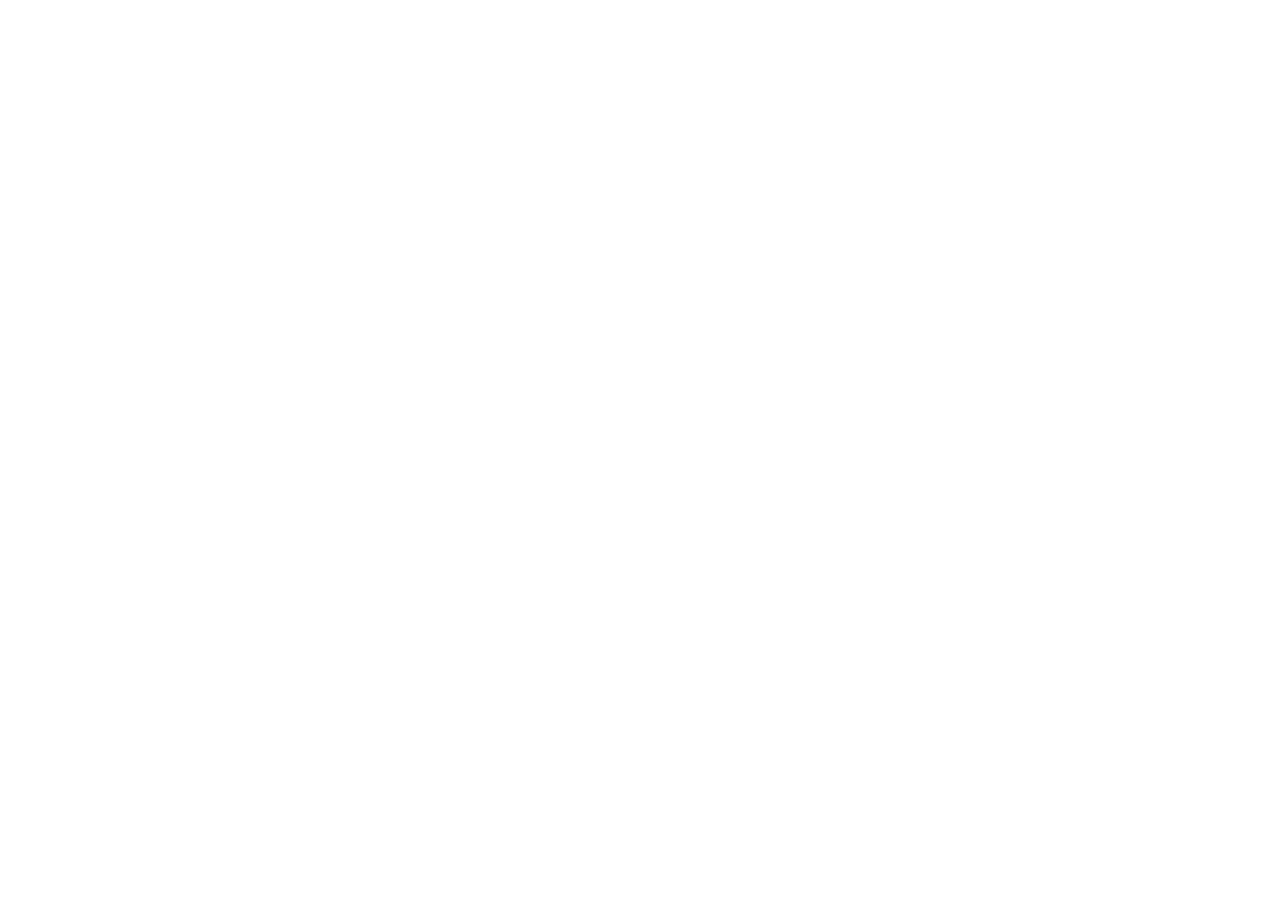
==== index.html @ d3819aed "initial" ====
<!DOCTYPE html>
<html lang="en">
<head>
    <meta charset="UTF-8">
    <meta name="viewport" content="width=device-width, initial-scale=1.0">
    <link rel="stylesheet" href="style.css">
    <title>Document</title>
</head>
<body>
    
    
    <script src="./main.js"></script>
</body>
</html>
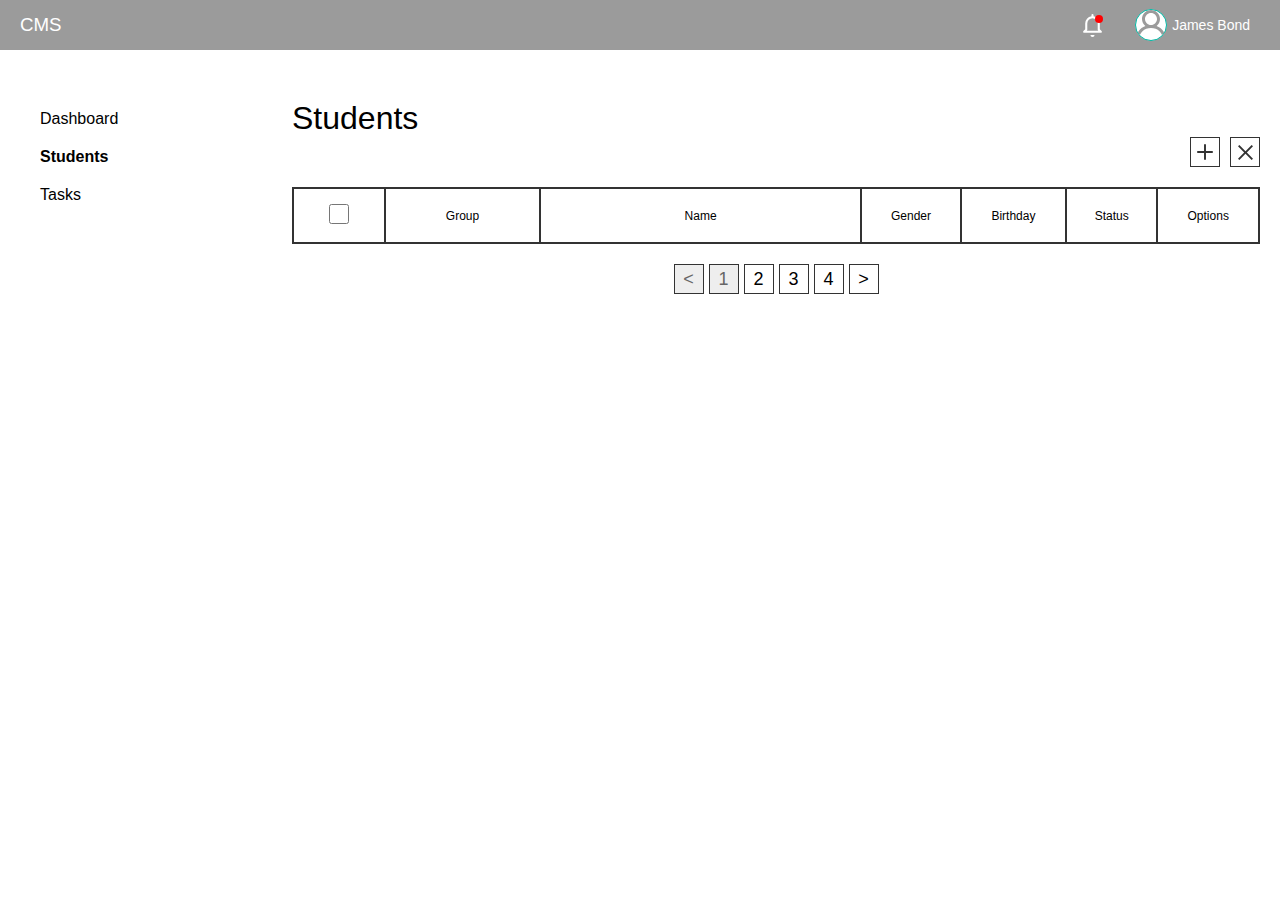
==== commit 3df3433b: "Lab 1, 2" ====
--- a/index.html
+++ b/index.html
@@ -1,14 +1,397 @@
 <!DOCTYPE html>
 <html lang="en">
-<head>
-    <meta charset="UTF-8">
-    <meta name="viewport" content="width=device-width, initial-scale=1.0">
-    <link rel="stylesheet" href="style.css">
-    <title>Document</title>
-</head>
-<body>
-    
-    
+  <head>
+    <meta charset="UTF-8" />
+    <meta name="viewport" content="width=device-width, initial-scale=1.0" />
+    <link rel="stylesheet" href="style.css" />
+    <link
+      rel="shortcut icon"
+      href="assets/icons/icon.png"
+      type="image/x-icon"
+    />
+    <link rel="manifest" href="/manifest.json" />
+    <script>
+      if ("serviceWorker" in navigator) {
+        navigator.serviceWorker.register("service-worker.js");
+      }
+    </script>
+    <title>Students</title>
+  </head>
+  <body>
+    <div class="background-blurer invisible" id="background-blurer"></div>
+
+    <form class="student-form-window invisible" id="student-form">
+      <div class="student-form-header">
+        <button
+          type="button"
+          class="square-btn icon-btn delete-btn"
+          id="close-window-btn"
+          onclick="onFormCancel()"
+        >
+          <svg
+            fill="#000000"
+            width="800px"
+            height="800px"
+            viewBox="0 0 16 16"
+            xmlns="http://www.w3.org/2000/svg"
+          >
+            <path
+              d="M0 14.545L1.455 16 8 9.455 14.545 16 16 14.545 9.455 8 16 1.455 14.545 0 8 6.545 1.455 0 0 1.455 6.545 8z"
+              fill-rule="evenodd"
+            />
+          </svg>
+        </button>
+
+        <h2 class="student-form-title" id="student-form-title">Add student</h2>
+      </div>
+
+      <hr />
+
+      <div class="student-form-body">
+        <div class="input-error-container">
+          <div class="input-container">
+            <label for="group" id="group-label">Group</label>
+
+            <select
+              class="disabled-selected"
+              name="group"
+              id="group"
+              required
+              onchange="onFormSelectChange(this)"
+            >
+              <option value="" disabled selected>Select group</option>
+              <option value="PZ-21">PZ-21</option>
+              <option value="PZ-22">PZ-22</option>
+              <option value="PZ-23">PZ-23</option>
+              <option value="PZ-24">PZ-24</option>
+              <option value="PZ-25">PZ-25</option>
+              <option value="PZ-26">PZ-26</option>
+            </select>
+          </div>
+
+          <p class="error-label white-text" id="group-error">
+            Select a group please
+          </p>
+        </div>
+
+        <div class="input-error-container">
+          <div class="input-container">
+            <label for="first-name" id="first-name-label">First name</label>
+
+            <input
+              type="text"
+              name="first-name"
+              id="first-name"
+              onchange="onNameInputChange(this)"
+              required
+              autocomplete="given-name"
+            />
+          </div>
+
+          <p class="error-label white-text" id="first-name-error">
+            Enter a valid first name please
+          </p>
+        </div>
+
+        <div class="input-error-container">
+          <div class="input-container">
+            <label for="last-name" id="last-name-label">Last name</label>
+
+            <input
+              type="text"
+              name="last-name"
+              id="last-name"
+              onchange="onNameInputChange(this)"
+              required
+              autocomplete="family-name"
+            />
+          </div>
+
+          <p class="error-label white-text" id="last-name-error">
+            Enter a valid last name please
+          </p>
+        </div>
+
+        <div class="input-error-container">
+          <div class="input-container">
+            <label for="gender" id="gender-label">Gender</label>
+
+            <select
+              class="disabled-selected"
+              name="gender"
+              id="gender"
+              required
+              onchange="onFormSelectChange(this)"
+            >
+              <option value="" disabled selected>Select gender</option>
+              <option value="M">M</option>
+              <option value="F">F</option>
+            </select>
+          </div>
+
+          <p class="error-label white-text" id="gender-error">
+            Select a gender please
+          </p>
+        </div>
+
+        <div class="input-error-container">
+          <div class="input-container">
+            <label for="birthday">Birthday</label>
+
+            <input
+              type="date"
+              name="birthday"
+              id="birthday"
+              onchange="onFormDateInputChange(this)"
+              required
+            />
+          </div>
+
+          <p class="error-label white-text" id="birthday-error">
+            Enter a birthday please
+          </p>
+        </div>
+      </div>
+
+      <hr />
+
+      <div class="student-form-menu">
+        <button type="button" id="cancel-btn" onclick="onFormCancel()">
+          Cancel
+        </button>
+
+        <button type="submit" id="submit-btn">Create</button>
+      </div>
+    </form>
+
+    <header>
+      <h3 class="acronym">
+        <button class="acronym-btn" onclick="loadPage('students')">CMS</button>
+      </h3>
+      <div
+        class="notification-container"
+        onmouseenter="onNotificationMouseEnter()"
+        onmouseleave="onNotificationMouseLeave()"
+      >
+        <img
+          src="assets/images/notification.svg"
+          alt="notification"
+          class="notification-icon"
+          id="notification"
+        />
+        <span class="notification-badge"></span>
+
+        <div class="chat-preview invisible" id="chat-preview">
+          <div class="chat-message-container">
+            <div class="chat-user-info">
+              <div class="avatar chat-avatar">
+                <svg
+                  width="800px"
+                  height="800px"
+                  viewBox="0 0 20 20"
+                  version="1.1"
+                  xmlns="http://www.w3.org/2000/svg"
+                  xmlns:xlink="http://www.w3.org/1999/xlink"
+                >
+                  <g
+                    id="Page-1"
+                    stroke="none"
+                    stroke-width="1"
+                    fill="none"
+                    fill-rule="evenodd"
+                  >
+                    <g
+                      id="Dribbble-Light-Preview"
+                      transform="translate(-420.000000, -2159.000000)"
+                      fill="#000000"
+                    >
+                      <g
+                        id="icons"
+                        transform="translate(56.000000, 160.000000)"
+                      >
+                        <path
+                          d="M374,2009 C371.794,2009 370,2007.206 370,2005 C370,2002.794 371.794,2001 374,2001 C376.206,2001 378,2002.794 378,2005 C378,2007.206 376.206,2009 374,2009 M377.758,2009.673 C379.124,2008.574 380,2006.89 380,2005 C380,2001.686 377.314,1999 374,1999 C370.686,1999 368,2001.686 368,2005 C368,2006.89 368.876,2008.574 370.242,2009.673 C366.583,2011.048 364,2014.445 364,2019 L366,2019 C366,2014 369.589,2011 374,2011 C378.411,2011 382,2014 382,2019 L384,2019 C384,2014.445 381.417,2011.048 377.758,2009.673"
+                          id="profile-[#1335]"
+                        ></path>
+                      </g>
+                    </g>
+                  </g>
+                </svg>
+              </div>
+              <p class="chat-username">Admin</p>
+            </div>
+
+            <div class="chat-message"></div>
+          </div>
+
+          <div class="chat-message-container">
+            <div class="chat-user-info">
+              <div class="avatar chat-avatar">
+                <svg
+                  width="800px"
+                  height="800px"
+                  viewBox="0 0 20 20"
+                  version="1.1"
+                  xmlns="http://www.w3.org/2000/svg"
+                  xmlns:xlink="http://www.w3.org/1999/xlink"
+                >
+                  <g
+                    id="Page-1"
+                    stroke="none"
+                    stroke-width="1"
+                    fill="none"
+                    fill-rule="evenodd"
+                  >
+                    <g
+                      id="Dribbble-Light-Preview"
+                      transform="translate(-420.000000, -2159.000000)"
+                      fill="#000000"
+                    >
+                      <g
+                        id="icons"
+                        transform="translate(56.000000, 160.000000)"
+                      >
+                        <path
+                          d="M374,2009 C371.794,2009 370,2007.206 370,2005 C370,2002.794 371.794,2001 374,2001 C376.206,2001 378,2002.794 378,2005 C378,2007.206 376.206,2009 374,2009 M377.758,2009.673 C379.124,2008.574 380,2006.89 380,2005 C380,2001.686 377.314,1999 374,1999 C370.686,1999 368,2001.686 368,2005 C368,2006.89 368.876,2008.574 370.242,2009.673 C366.583,2011.048 364,2014.445 364,2019 L366,2019 C366,2014 369.589,2011 374,2011 C378.411,2011 382,2014 382,2019 L384,2019 C384,2014.445 381.417,2011.048 377.758,2009.673"
+                          id="profile-[#1335]"
+                        ></path>
+                      </g>
+                    </g>
+                  </g>
+                </svg>
+              </div>
+              <p class="chat-username">John K.</p>
+            </div>
+
+            <div class="chat-message"></div>
+          </div>
+
+          <div class="chat-message-container">
+            <div class="chat-user-info">
+              <div class="avatar chat-avatar">
+                <svg
+                  width="800px"
+                  height="800px"
+                  viewBox="0 0 20 20"
+                  version="1.1"
+                  xmlns="http://www.w3.org/2000/svg"
+                  xmlns:xlink="http://www.w3.org/1999/xlink"
+                >
+                  <g
+                    id="Page-1"
+                    stroke="none"
+                    stroke-width="1"
+                    fill="none"
+                    fill-rule="evenodd"
+                  >
+                    <g
+                      id="Dribbble-Light-Preview"
+                      transform="translate(-420.000000, -2159.000000)"
+                      fill="#000000"
+                    >
+                      <g
+                        id="icons"
+                        transform="translate(56.000000, 160.000000)"
+                      >
+                        <path
+                          d="M374,2009 C371.794,2009 370,2007.206 370,2005 C370,2002.794 371.794,2001 374,2001 C376.206,2001 378,2002.794 378,2005 C378,2007.206 376.206,2009 374,2009 M377.758,2009.673 C379.124,2008.574 380,2006.89 380,2005 C380,2001.686 377.314,1999 374,1999 C370.686,1999 368,2001.686 368,2005 C368,2006.89 368.876,2008.574 370.242,2009.673 C366.583,2011.048 364,2014.445 364,2019 L366,2019 C366,2014 369.589,2011 374,2011 C378.411,2011 382,2014 382,2019 L384,2019 C384,2014.445 381.417,2011.048 377.758,2009.673"
+                          id="profile-[#1335]"
+                        ></path>
+                      </g>
+                    </g>
+                  </g>
+                </svg>
+              </div>
+              <p class="chat-username">Ann S.</p>
+            </div>
+
+            <div class="chat-message"></div>
+          </div>
+        </div>
+      </div>
+
+      <div
+        class="profile-info"
+        onmouseenter="onProfileMouseEnter()"
+        onmouseleave="onProfileMouseLeave()"
+      >
+        <div class="avatar profile-avatar">
+          <svg
+            width="800px"
+            height="800px"
+            viewBox="0 0 20 20"
+            version="1.1"
+            xmlns="http://www.w3.org/2000/svg"
+            xmlns:xlink="http://www.w3.org/1999/xlink"
+          >
+            <g
+              id="Page-1"
+              stroke="none"
+              stroke-width="1"
+              fill="none"
+              fill-rule="evenodd"
+            >
+              <g
+                id="Dribbble-Light-Preview"
+                transform="translate(-420.000000, -2159.000000)"
+                fill="#000000"
+              >
+                <g id="icons" transform="translate(56.000000, 160.000000)">
+                  <path
+                    d="M374,2009 C371.794,2009 370,2007.206 370,2005 C370,2002.794 371.794,2001 374,2001 C376.206,2001 378,2002.794 378,2005 C378,2007.206 376.206,2009 374,2009 M377.758,2009.673 C379.124,2008.574 380,2006.89 380,2005 C380,2001.686 377.314,1999 374,1999 C370.686,1999 368,2001.686 368,2005 C368,2006.89 368.876,2008.574 370.242,2009.673 C366.583,2011.048 364,2014.445 364,2019 L366,2019 C366,2014 369.589,2011 374,2011 C378.411,2011 382,2014 382,2019 L384,2019 C384,2014.445 381.417,2011.048 377.758,2009.673"
+                    id="profile-[#1335]"
+                  ></path>
+                </g>
+              </g>
+            </g>
+          </svg>
+        </div>
+
+        <p class="profile-name">James Bond</p>
+
+        <div
+          class="profile-menu-container invisible"
+          id="profile-menu-container"
+        >
+          <menu class="profile-menu">
+            <ul>
+              <li>
+                <a href="#">Profile</a>
+              </li>
+              <li>
+                <a href="#">Logout</a>
+              </li>
+            </ul>
+          </menu>
+        </div>
+      </div>
+    </header>
+
+    <main>
+      <aside>
+        <menu class="sidebar-menu">
+          <button onclick="loadPage('dashboard')" id="dashboard-btn">
+            Dashboard
+          </button>
+          <button
+            onclick="loadPage('students')"
+            id="students-btn"
+            class="selected-page"
+          >
+            Students
+          </button>
+          <button onclick="loadPage('tasks')" id="tasks-btn">Tasks</button>
+        </menu>
+      </aside>
+
+      <iframe
+        id="content"
+        class="main-container"
+        src="students.html"
+        frameborder="0"
+      ></iframe>
+    </main>
+
     <script src="./main.js"></script>
-</body>
-</html>+  </body>
+</html>
--- a/style.css
+++ b/style.css
@@ -0,0 +1,539 @@
+* {
+  margin: 0;
+  padding: 0;
+  font-family: Arial, Helvetica, sans-serif;
+  font-weight: normal;
+}
+
+html,
+body {
+  overflow: hidden;
+}
+
+a {
+  text-decoration: none;
+}
+
+hr {
+  width: 100%;
+  height: 0;
+  border-width: 1px 0 0 0;
+  border-color: #666666;
+}
+
+.flex {
+  display: flex;
+}
+
+.invisible {
+  visibility: hidden;
+}
+
+.white-text {
+  color: white;
+}
+
+.red-text {
+  color: red;
+}
+
+.background-blurer {
+  position: fixed;
+  width: 100%;
+  height: 100%;
+  background-color: rgba(0, 0, 0, 0.5);
+  display: flex;
+  justify-content: center;
+  align-items: center;
+  z-index: 3;
+}
+
+.student-form-window {
+  width: 600px;
+  background-color: white;
+  position: fixed;
+  top: 50%;
+  left: 50%;
+  transform: translate(-50%, -50%);
+  z-index: 3;
+  border: 1px solid #666666;
+  border-radius: 10px;
+}
+
+.student-form-header {
+  padding: 30px 20px;
+  display: flex;
+  flex-direction: column;
+  justify-content: space-between;
+  align-items: flex-end;
+}
+
+.student-form-title {
+  align-self: flex-start;
+  font-weight: bold;
+}
+
+.student-form-body {
+  padding: 50px 0;
+  display: flex;
+  flex-direction: column;
+  align-items: center;
+  gap: 20px;
+}
+
+.student-form-body .input-container label {
+  font-size: 16px;
+  display: inline-block;
+  width: 100px;
+  text-align: left;
+}
+
+.student-form-body .input-container select {
+  appearance: none;
+  -webkit-appearance: none;
+  -moz-appearance: none;
+
+  box-sizing: border-box;
+  width: 200px;
+  padding: 5px 30px 5px 10px;
+  border: 1px solid #d0cccc;
+  background-color: #ffffff;
+  color: black;
+  font-size: 16px;
+  cursor: pointer;
+
+  background-image: url("./assets/icons/dropdown.svg");
+  background-repeat: no-repeat;
+  background-position: right 0 center;
+  background-size: 32px;
+}
+
+.student-form-body .input-container select.disabled-selected {
+  color: #d0cccc;
+}
+
+.student-form-body .input-container select:focus {
+  outline: none;
+  border-color: #666666;
+  color: #666666;
+}
+
+.student-form-body .input-container select option:not([disabled]) {
+  color: black;
+}
+
+.student-form-body .input-container input {
+  box-sizing: border-box;
+  width: 200px;
+  padding: 5px 10px;
+  border: 1px solid #d0cccc;
+  font-size: 16px;
+}
+
+.student-form-body .input-container input:focus {
+  outline: none;
+  border-color: #666666;
+  color: #666666;
+}
+
+.student-form-body .input-container input[type="date"] {
+  padding-right: 5px;
+}
+
+.student-form-body .input-container input[type="date"]:not(.invalid-field) {
+  color: #d0cccc;
+}
+
+.student-form-body .input-container input[type="date"].filled-field {
+  color: black;
+}
+
+.student-form-body .input-container input[type="date"]:focus {
+  outline: none;
+  border-color: #666666;
+  color: #666666;
+}
+
+.student-form-body .input-error-container .error-label {
+  font-size: 9px;
+  margin: 5px 0 0 104px;
+}
+
+.student-form-body .input-container .invalid-field {
+  border-color: red;
+  color: red;
+}
+
+.student-form-menu {
+  display: flex;
+  justify-content: flex-end;
+  gap: 20px;
+  margin: 20px 20px 40px;
+}
+
+.student-form-menu button {
+  width: 70px;
+  padding: 5px;
+  border: 1px solid #666666;
+  color: #666666;
+  background-color: white;
+}
+
+.student-form-menu button:hover {
+  background-color: #eeeeee;
+}
+
+.student-form-menu button:focus {
+  outline: none;
+  color: black;
+  border-color: black;
+}
+
+header {
+  background-color: #9b9b9b;
+  height: 50px;
+  display: flex;
+  justify-content: flex-end;
+  align-items: center;
+}
+
+.acronym {
+  width: 100px;
+  margin: 15px 20px;
+  margin-right: auto;
+}
+
+.acronym-btn {
+  background-color: transparent;
+  border: none;
+  outline: none;
+  color: white;
+  font-size: 1em;
+}
+
+.acronym-btn:hover {
+  cursor: pointer;
+}
+
+.notification-container {
+  position: relative;
+  padding-top: 5px;
+}
+
+.notification-icon {
+  width: 25px;
+}
+
+.notification-badge {
+  position: absolute;
+  top: 7px;
+  right: 2px;
+  background-color: red;
+  width: 8px;
+  height: 8px;
+  border-radius: 50%;
+}
+
+.chat-preview {
+  position: absolute;
+  width: 400px;
+  height: fit-content;
+  padding: 30px;
+  box-sizing: border-box;
+  border: 1px solid #9b9b9b;
+  left: -250px;
+  z-index: 2;
+  background-color: white;
+}
+
+.chat-message-container {
+  width: 100%;
+  height: fit-content;
+  margin: 10px 0;
+  display: flex;
+  justify-content: center;
+  gap: 20px;
+}
+
+.chat-user-info {
+  width: 70px;
+  display: flex;
+  flex-direction: column;
+  justify-content: center;
+  gap: 5px;
+  align-items: center;
+}
+
+.avatar {
+  background-color: white;
+  border-radius: 50%;
+  overflow: hidden;
+}
+
+.avatar svg path {
+  fill: #9b9b9b;
+}
+
+.chat-avatar {
+  width: 25px;
+  height: 25px;
+  border: 1px solid #9b9b9b;
+}
+
+.chat-avatar svg {
+  width: 25px;
+  height: 25px;
+}
+
+.chat-message {
+  height: 50px;
+  border-radius: 5px;
+  flex-grow: 1;
+  background-color: #d0cccc;
+  border: 1px solid #9b9b9b;
+  position: relative;
+  z-index: 1;
+}
+
+.chat-message::before {
+  content: "";
+  position: absolute;
+  width: 0;
+  height: 0;
+  border: solid;
+  border-width: 0 0 10px 10px;
+  border-color: transparent transparent #d0cccc transparent;
+  top: 8px;
+  left: -11px;
+  z-index: 3;
+}
+
+.chat-message::after {
+  content: "";
+  position: absolute;
+  width: 0;
+  height: 0;
+  border-style: solid;
+  border-width: 0 0 13px 13px;
+  border-color: transparent transparent #9b9b9b transparent;
+  top: 6px;
+  left: -13px;
+  z-index: 2;
+}
+
+.profile-info {
+  display: flex;
+  justify-content: space-between;
+  align-items: center;
+  gap: 5px;
+  margin: 0 30px;
+  color: white;
+  position: relative;
+}
+
+.profile-avatar {
+  width: 30px;
+  height: 30px;
+  border: 1px solid #00baa6;
+}
+
+.profile-avatar svg {
+  width: 30px;
+  height: 30px;
+}
+
+.profile-name {
+  font-size: 14px;
+  font-weight: lighter;
+}
+
+.profile-name:hover {
+  cursor: default;
+}
+
+.profile-menu-container {
+  position: absolute;
+  width: 130px;
+  height: fit-content;
+  padding: 15px 25px;
+  box-sizing: border-box;
+  border: 1px solid #9b9b9b;
+  top: 33px;
+  z-index: 2;
+  background-color: white;
+}
+
+.profile-menu li {
+  margin: 10px 0;
+}
+
+.profile-menu li a {
+  color: #4a4a4a;
+}
+
+main {
+  display: flex;
+}
+
+aside {
+  width: 15%;
+  padding: 40px;
+}
+
+ul {
+  list-style: none;
+}
+
+.sidebar-menu button {
+  display: block;
+  font-size: 1em;
+  background-color: transparent;
+  border: none;
+  outline: none;
+  margin: 20px 0;
+}
+
+.sidebar-menu button.selected-page {
+  font-weight: bold;
+}
+
+.sidebar-menu button:not(.selected-page):hover {
+  color: #666666;
+  cursor: pointer;
+}
+
+iframe {
+  overflow: hidden;
+  scrollbar-width: none;
+  -ms-overflow-style: none;
+}
+
+iframe::-webkit-scrollbar {
+  display: none;
+}
+
+.main-container {
+  padding: 50px 20px;
+  display: flex;
+  flex-direction: column;
+  flex-grow: 1;
+}
+
+.square-btn {
+  background-color: white;
+  border-radius: 0;
+  border: 1px solid #333333;
+  width: 30px;
+  height: 30px;
+  display: flex;
+  justify-content: center;
+  align-items: center;
+}
+
+.square-btn:hover {
+  background-color: #eeeeee;
+}
+
+.icon-btn svg {
+  width: 20px;
+  height: 20px;
+}
+
+.icon-btn svg path {
+  fill: #333333;
+}
+
+.table-menu {
+  align-self: flex-end;
+  display: flex;
+  justify-content: flex-end;
+  gap: 10px;
+}
+
+.students-table {
+  margin: 20px 0;
+  border-collapse: collapse;
+  width: 100%;
+}
+
+th,
+td {
+  border: 2px solid #333333;
+  padding: 15px;
+  text-align: center;
+  font-size: 12px;
+}
+
+td {
+  font-size: 18px;
+  font-weight: bolder;
+}
+
+input[type="checkbox"] {
+  width: 20px;
+  height: 20px;
+  outline: none;
+  border: 2px solid black;
+  border-radius: 0;
+}
+
+.status {
+  position: absolute;
+  background-color: #e0dcdc;
+  width: 18px;
+  height: 18px;
+  border-radius: 50%;
+  transform: translate(-50%, -50%);
+}
+
+.status.active {
+  background-color: #709c3c;
+}
+
+.edit-btn svg path {
+  fill: transparent;
+  stroke: #333333;
+}
+
+.delete-btn svg {
+  width: 15px;
+  height: 15px;
+}
+
+.student-menu {
+  display: flex;
+  justify-self: center;
+  align-self: center;
+  gap: 5px;
+}
+
+.pagination {
+  margin-top: 20px;
+}
+
+.pagination ul {
+  display: flex;
+  justify-content: center;
+  gap: 5px;
+}
+
+.pagination button[disabled] {
+  color: #666666;
+  background-color: #eeeeee;
+}
+
+.pagination button span {
+  font-size: 18px;
+}
+
+.col-1 {
+  width: 60px;
+}
+
+.col-2 {
+  min-width: 80px;
+}
+
+.col-3 {
+  min-width: 200px;
+}
